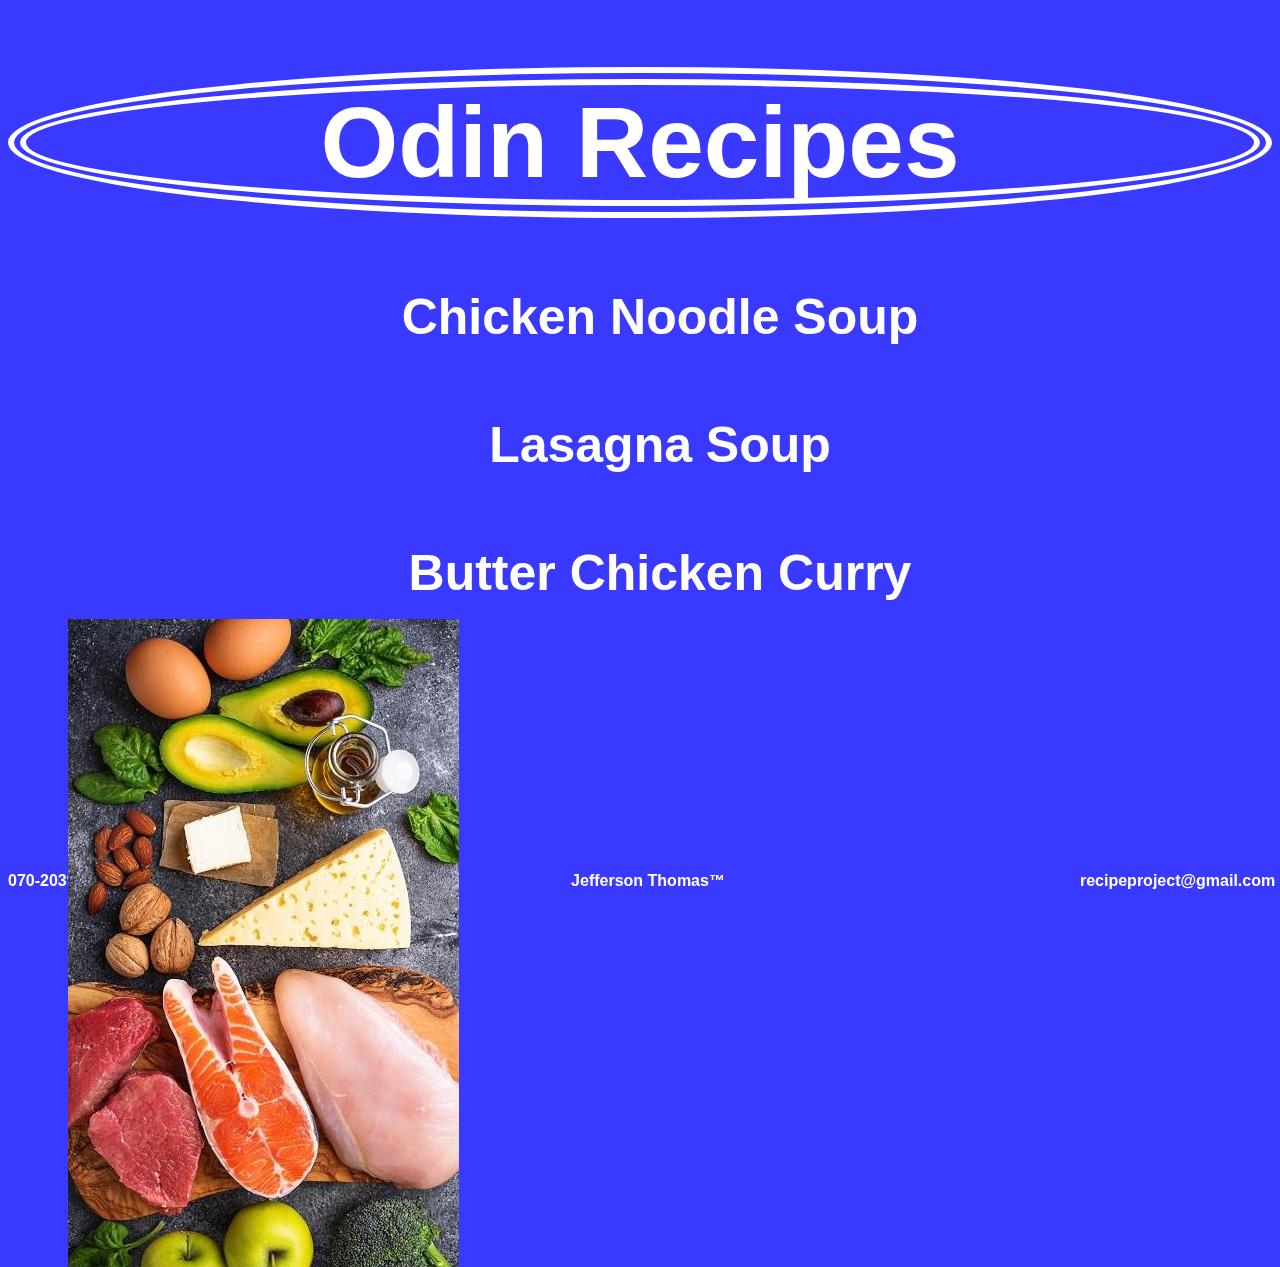
==== index.html @ 62e7ff29 "fail in correcting images positioning" ====
<!DOCTYPE html>
<html lang="en">
<head>
    <meta charset="UTF-8">
    <meta name="viewport" content="width=
    , initial-scale=1.0">
    <link rel="stylesheet" href="style.css">
    <title>Document</title>
</head>
    <h1 class="title">Odin Recipes</h1>
    <ul>
    <li><a href="recipes/chicken-noodle-soup.html" class="link1">Chicken Noodle Soup</a></li>
    <p></p>
   <li><a href="recipes/lasagna-soup.html" class="link2">Lasagna Soup</a></li>
   <p></p>
   <li><a href="recipes/butter-chicken-curry.html" class="link3">Butter Chicken Curry</a></li>
    </ul>
    <div class="footnote1">070-2039-2342</div>
    <div class="footnote2">Jefferson Thomas™</div>
    <div class="footnote3">recipeproject@gmail.com</div>
<body>
    <div style="position: relative;">
        <img src="images/recipe-picture-1.jpeg" style="position: absolute; left: 60px; top: 1px;">
    </div>
</body>
</html>
---- style.css ----
body {
    background-color: rgb(57, 57, 255);
    text-align: center;
}

.title { 
    color: rgb(255, 255, 255);
    border-radius: 100%;
    border-style:double;
    border-width: 0.5cm;
    border-color: rgb(255, 255, 255);
    font-size: 100px;
    font-family: Arial, Helvetica, sans-serif;
}

li {
    margin-top: 70px;
}

.link1,
.link2,
.link3 { 
    color: white;
    font-size: 50px;
    font-weight: bold;
    font-family: Arial, Helvetica, sans-serif;
    text-align: center;
    text-decoration: none;
}

.link1:hover, .link1:focus, .link2:hover, .link2:focus, .link3:hover, .link3:focus {
    text-decoration:line-through;
    color: greenyellow;
}

.footnote1,
.footnote2,
.footnote3 {
    color: white;
    font-family: Arial, Helvetica, sans-serif;
    font-weight: bold;
}

.footnote1 {
    position:fixed;
    bottom: 10px;
    width: 90%;
    text-align: left;
}

.footnote2 {
    position: fixed;
    bottom: 10px;
    width: 100%;
    text-align: center;
}

.footnote3 {
    position: fixed;
    bottom: 10px;
    width: 99%;
    text-align: right;
}

ul {
    list-style-type: none;
}
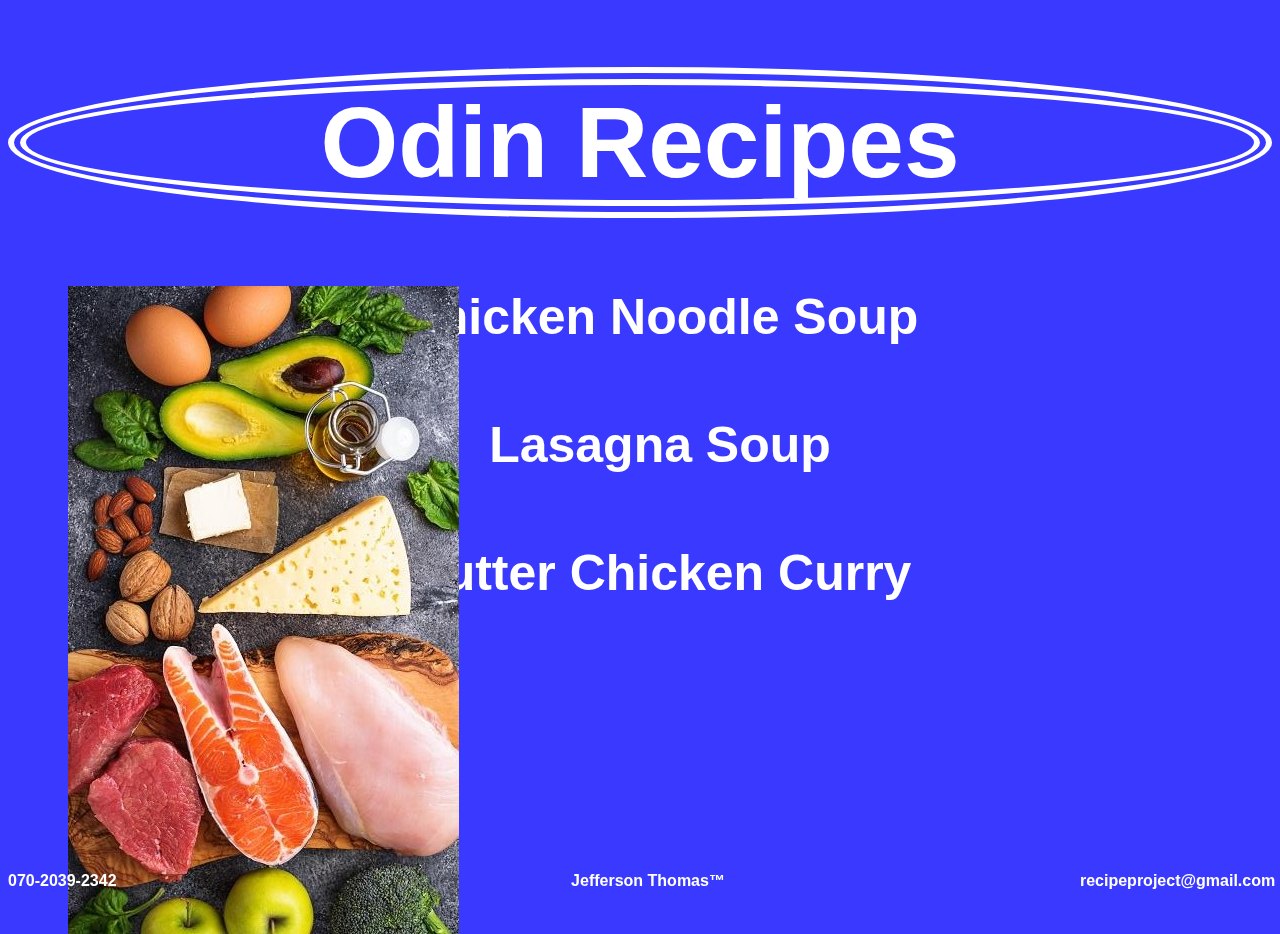
==== commit 7b23fa3a: "move image source to head of html instead of body" ====
--- a/index.html
+++ b/index.html
@@ -8,19 +8,19 @@
     <title>Document</title>
 </head>
     <h1 class="title">Odin Recipes</h1>
-    <ul>
-    <li><a href="recipes/chicken-noodle-soup.html" class="link1">Chicken Noodle Soup</a></li>
-    <p></p>
-   <li><a href="recipes/lasagna-soup.html" class="link2">Lasagna Soup</a></li>
-   <p></p>
-   <li><a href="recipes/butter-chicken-curry.html" class="link3">Butter Chicken Curry</a></li>
-    </ul>
-    <div class="footnote1">070-2039-2342</div>
-    <div class="footnote2">Jefferson Thomas™</div>
-    <div class="footnote3">recipeproject@gmail.com</div>
-<body>
     <div style="position: relative;">
         <img src="images/recipe-picture-1.jpeg" style="position: absolute; left: 60px; top: 1px;">
     </div>
+<body>
+    <ul>
+        <li><a href="recipes/chicken-noodle-soup.html" class="link1">Chicken Noodle Soup</a></li>
+        <p></p>
+       <li><a href="recipes/lasagna-soup.html" class="link2">Lasagna Soup</a></li>
+       <p></p>
+       <li><a href="recipes/butter-chicken-curry.html" class="link3">Butter Chicken Curry</a></li>
+        </ul>
+        <div class="footnote1">070-2039-2342</div>
+        <div class="footnote2">Jefferson Thomas™</div>
+        <div class="footnote3">recipeproject@gmail.com</div>
 </body>
 </html>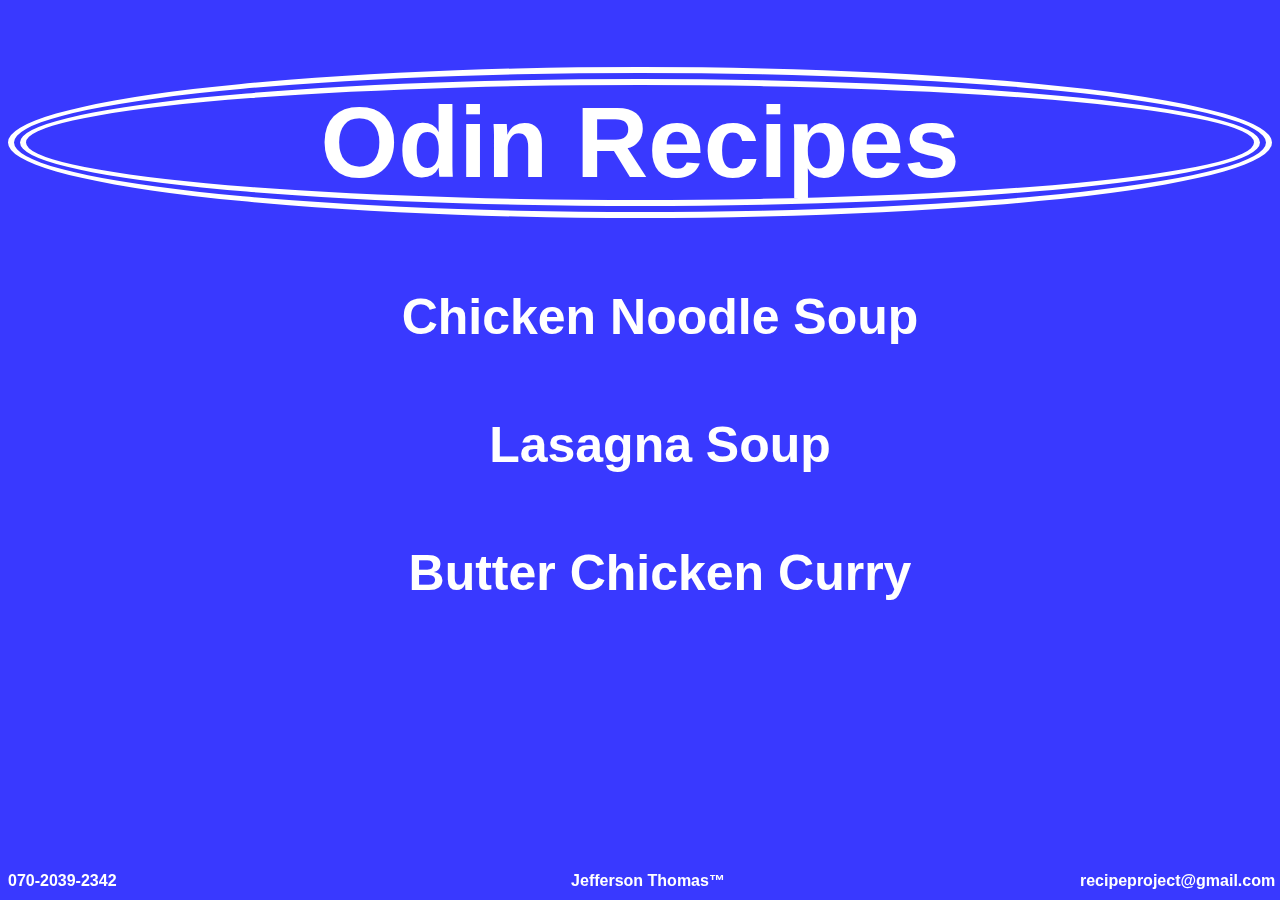
==== commit 22a1edce: "remove image from html and css" ====
--- a/index.html
+++ b/index.html
@@ -8,9 +8,6 @@
     <title>Document</title>
 </head>
     <h1 class="title">Odin Recipes</h1>
-    <div style="position: relative;">
-        <img src="images/recipe-picture-1.jpeg" style="position: absolute; left: 60px; top: 1px;">
-    </div>
 <body>
     <ul>
         <li><a href="recipes/chicken-noodle-soup.html" class="link1">Chicken Noodle Soup</a></li>
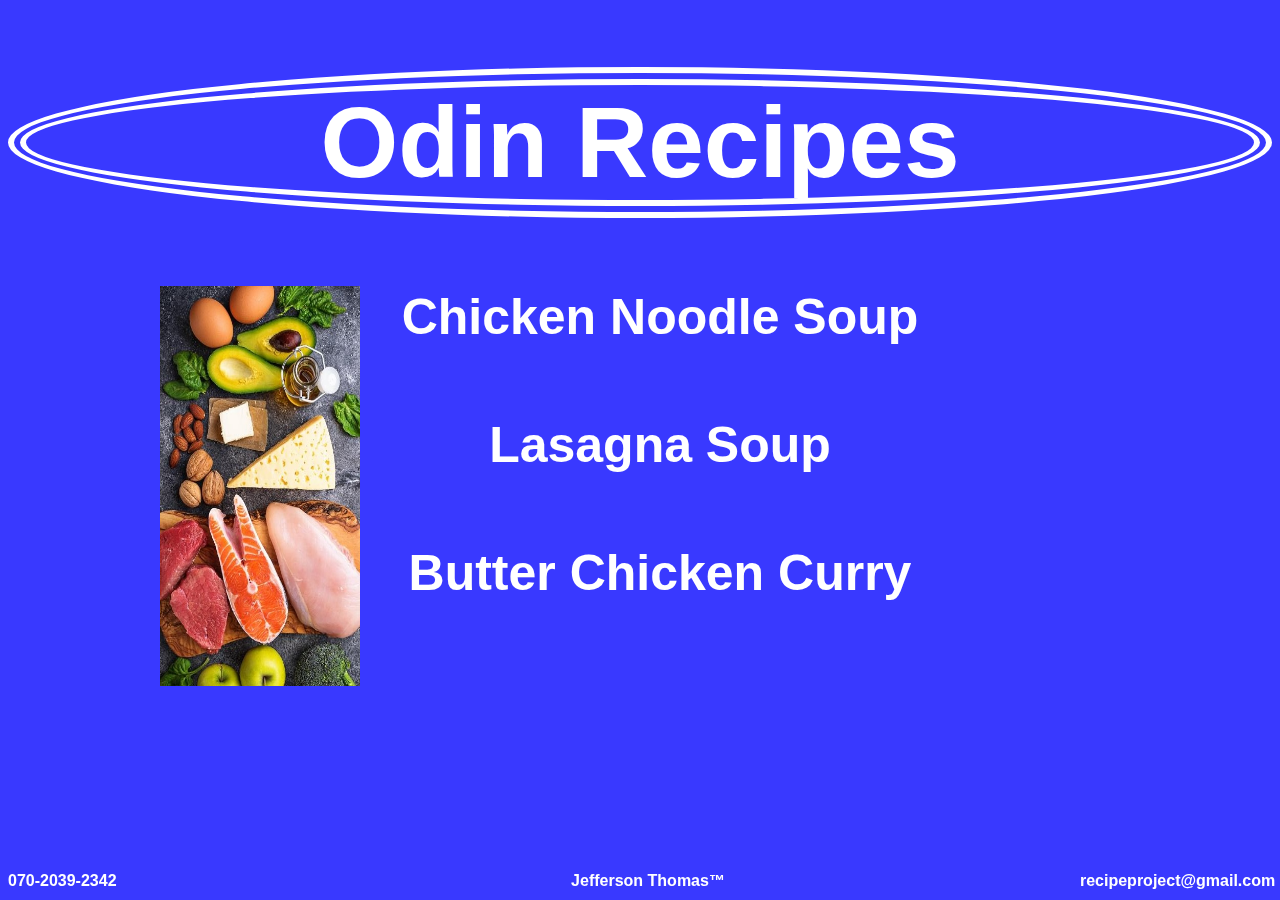
==== commit 5a943a76: "add dimensions to img in html" ====
--- a/index.html
+++ b/index.html
@@ -10,14 +10,21 @@
     <h1 class="title">Odin Recipes</h1>
 <body>
     <ul>
-        <li><a href="recipes/chicken-noodle-soup.html" class="link1">Chicken Noodle Soup</a></li>
+        <li><a href="recipes/chicken-noodle-soup.html" target="_blank" rel="noopener noreferrer" class="link1">Chicken Noodle Soup</a></li>
         <p></p>
-       <li><a href="recipes/lasagna-soup.html" class="link2">Lasagna Soup</a></li>
+       <li><a href="recipes/lasagna-soup.html" target="_blank" rel="noopener noreferrer" class="link2">Lasagna Soup</a></li>
        <p></p>
-       <li><a href="recipes/butter-chicken-curry.html" class="link3">Butter Chicken Curry</a></li>
-        </ul>
+       <li><a href="recipes/butter-chicken-curry.html" target="_blank" rel="noopener noreferrer" class="link3">Butter Chicken Curry</a></li>
+       <li><img src="./images/recipe-picture-1.jpeg" height="400" width="200" style="box-sizing: border-box;
+        display: inline;
+        padding: 0px;
+        border: 0px;
+        margin-top: -1000px;
+        margin-left: -800px;"></li>    
+    </ul>
         <div class="footnote1">070-2039-2342</div>
         <div class="footnote2">Jefferson Thomas™</div>
         <div class="footnote3">recipeproject@gmail.com</div>
+    </ul>
 </body>
 </html>--- a/style.css
+++ b/style.css
@@ -64,5 +64,6 @@
 
 ul {
     list-style-type: none;
+    box-sizing: border-box;
 }
 
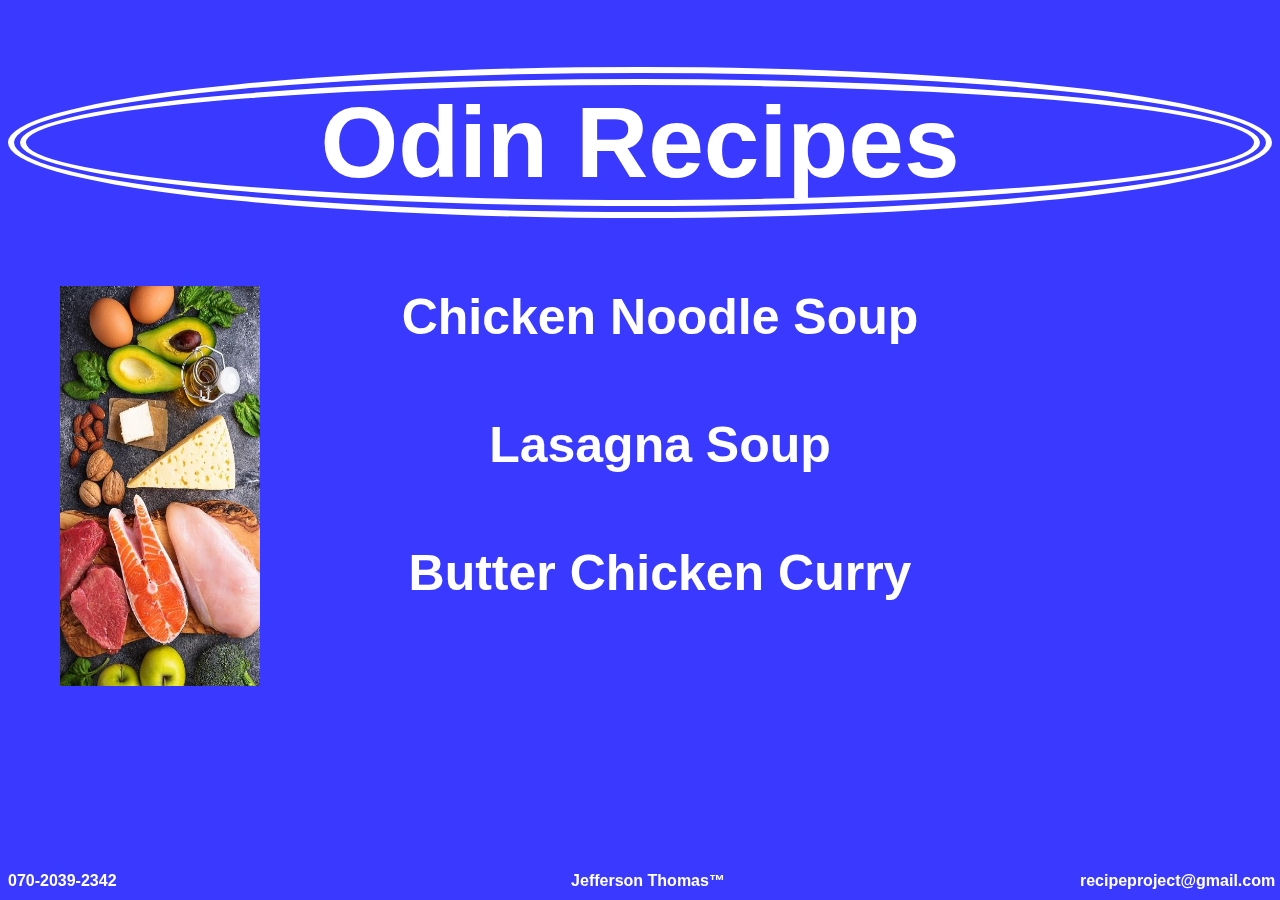
==== commit 8dca5cae: "fix position of left-side img in html" ====
--- a/index.html
+++ b/index.html
@@ -16,11 +16,10 @@
        <p></p>
        <li><a href="recipes/butter-chicken-curry.html" target="_blank" rel="noopener noreferrer" class="link3">Butter Chicken Curry</a></li>
        <li><img src="./images/recipe-picture-1.jpeg" height="400" width="200" style="box-sizing: border-box;
-        display: inline;
-        padding: 0px;
-        border: 0px;
-        margin-top: -1000px;
-        margin-left: -800px;"></li>    
+    display: inline;
+    position: relative;
+    left: -500px;
+    margin-top: -400px;"></li>    
     </ul>
         <div class="footnote1">070-2039-2342</div>
         <div class="footnote2">Jefferson Thomas™</div>
--- a/style.css
+++ b/style.css
@@ -64,6 +64,5 @@
 
 ul {
     list-style-type: none;
-    box-sizing: border-box;
 }
 
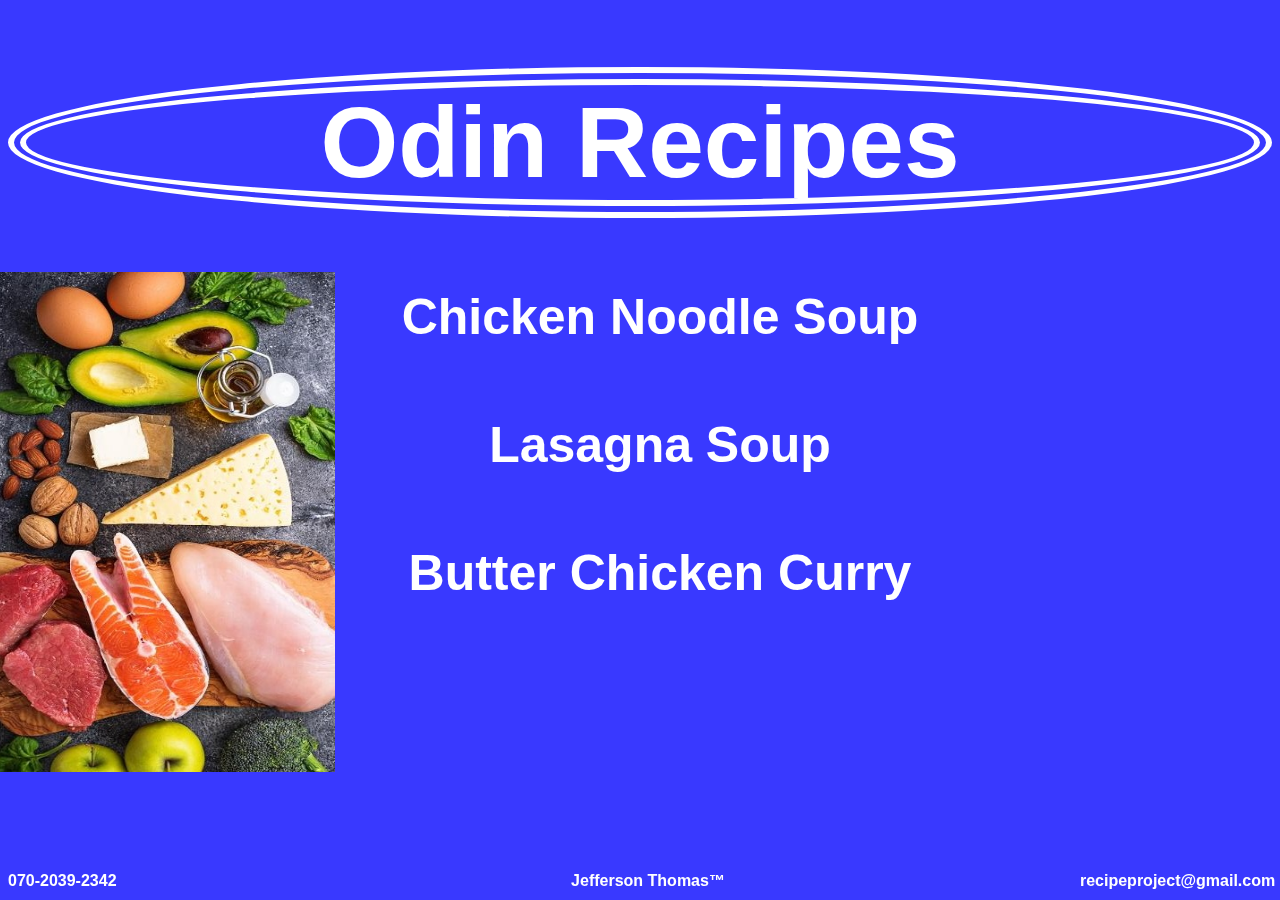
==== commit 97eefef5: "adjust html" ====
--- a/index.html
+++ b/index.html
@@ -15,7 +15,8 @@
        <li><a href="recipes/lasagna-soup.html" target="_blank" rel="noopener noreferrer" class="link2">Lasagna Soup</a></li>
        <p></p>
        <li><a href="recipes/butter-chicken-curry.html" target="_blank" rel="noopener noreferrer" class="link3">Butter Chicken Curry</a></li>
-       <li><img src="./images/recipe-picture-1.jpeg" height="400" width="200" style="box-sizing: border-box;
+       <li><img src="./images/recipe-picture-1.jpeg" height="500" width="350"
+       style="box-sizing: border-box;
     display: inline;
     position: relative;
     left: -500px;
